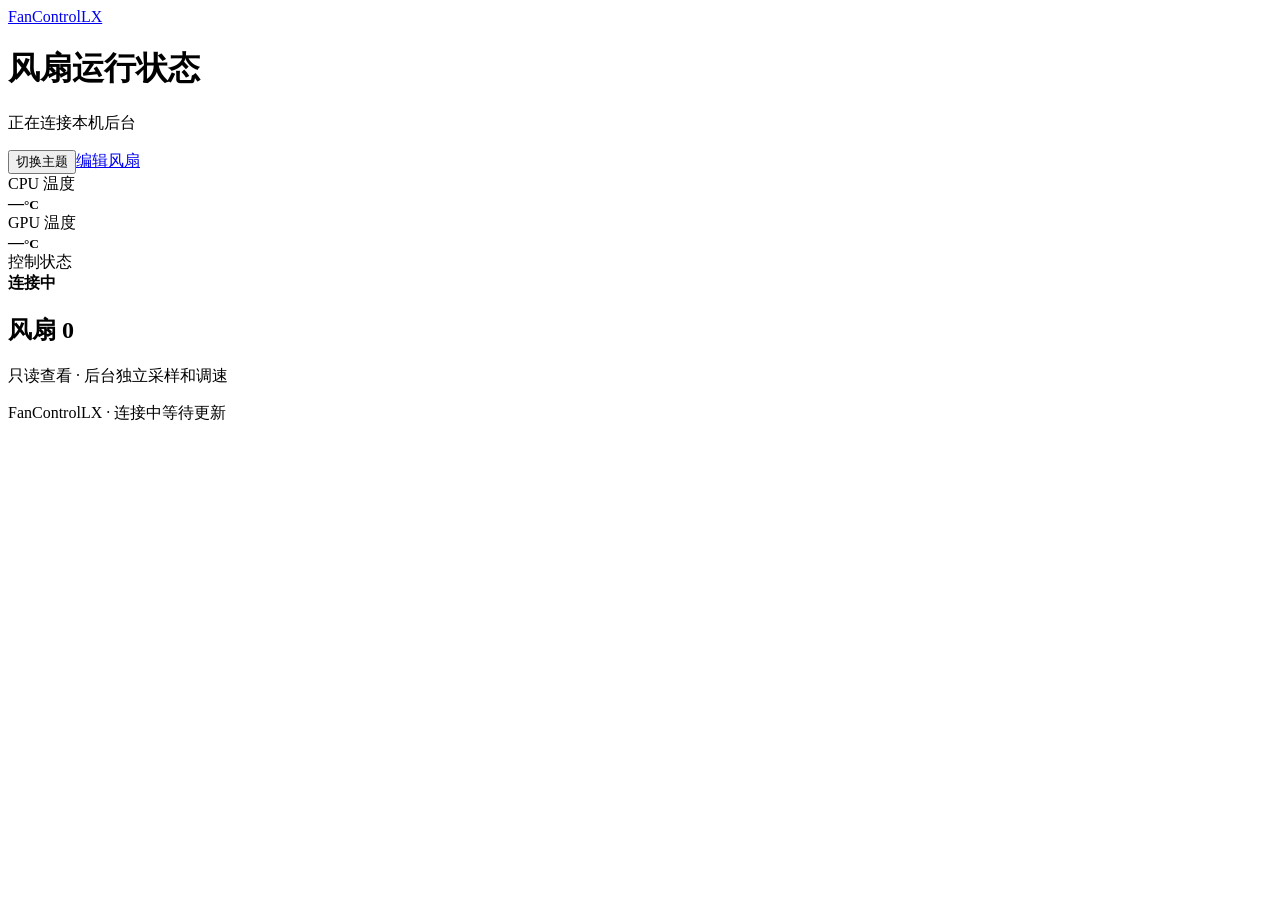
==== static/view.html @ 4d907713 "Add the read-only fan status page" ====
<!doctype html>
<html lang="zh-CN" data-theme="light">
<head>
  <meta charset="utf-8"><meta name="viewport" content="width=device-width, initial-scale=1">
  <title>运行状态 · FanControlLX</title>
  <link rel="icon" href="/favicon.svg"><link rel="stylesheet" href="/style.css"><link rel="stylesheet" href="/view.css">
  <script type="module" src="/view.js"></script>
</head>
<body class="viewer">
  <main class="view-main">
    <header class="view-header"><div><a class="view-brand" href="/">FanControlLX</a><h1>风扇运行状态</h1><p id="service-caption">正在连接本机后台</p></div><div class="toolbar"><button id="theme-toggle" class="button secondary" aria-label="切换主题">切换主题</button><a href="/edit" class="button secondary" id="edit-link">编辑风扇</a></div></header>
    <div id="connection-error" class="banner error" role="status" hidden>连接已中断，读数已过期。<button class="text-button" id="retry">重新连接</button></div>
    <div id="service-error" class="banner error" role="status" hidden></div>
    <section class="metrics" aria-label="实时监控">
      <article class="metric"><div class="metric-label">CPU 温度</div><strong><span id="cpu-temp">—</span><small>°C</small></strong></article>
      <article class="metric"><div class="metric-label">GPU 温度</div><strong><span id="gpu-temp">—</span><small>°C</small></strong></article>
      <article class="metric view-service"><div class="metric-label">控制状态</div><strong id="service-value">连接中</strong><small id="machine-name"></small></article>
    </section>
    <section aria-label="风扇状态"><div class="section-heading"><div><h2>风扇 <span id="fan-count" class="count">0</span></h2><p>只读查看 · 后台独立采样和调速</p></div></div><div id="fan-cards" class="fan-cards"></div><p id="empty" class="hint" hidden>尚未配置风扇，请进入编辑页设置设备。</p></section>
    <footer><span>FanControlLX <span id="version"></span> · <span id="connection-text">连接中</span></span><span id="last-update">等待更新</span></footer>
  </main>
</body>
</html>
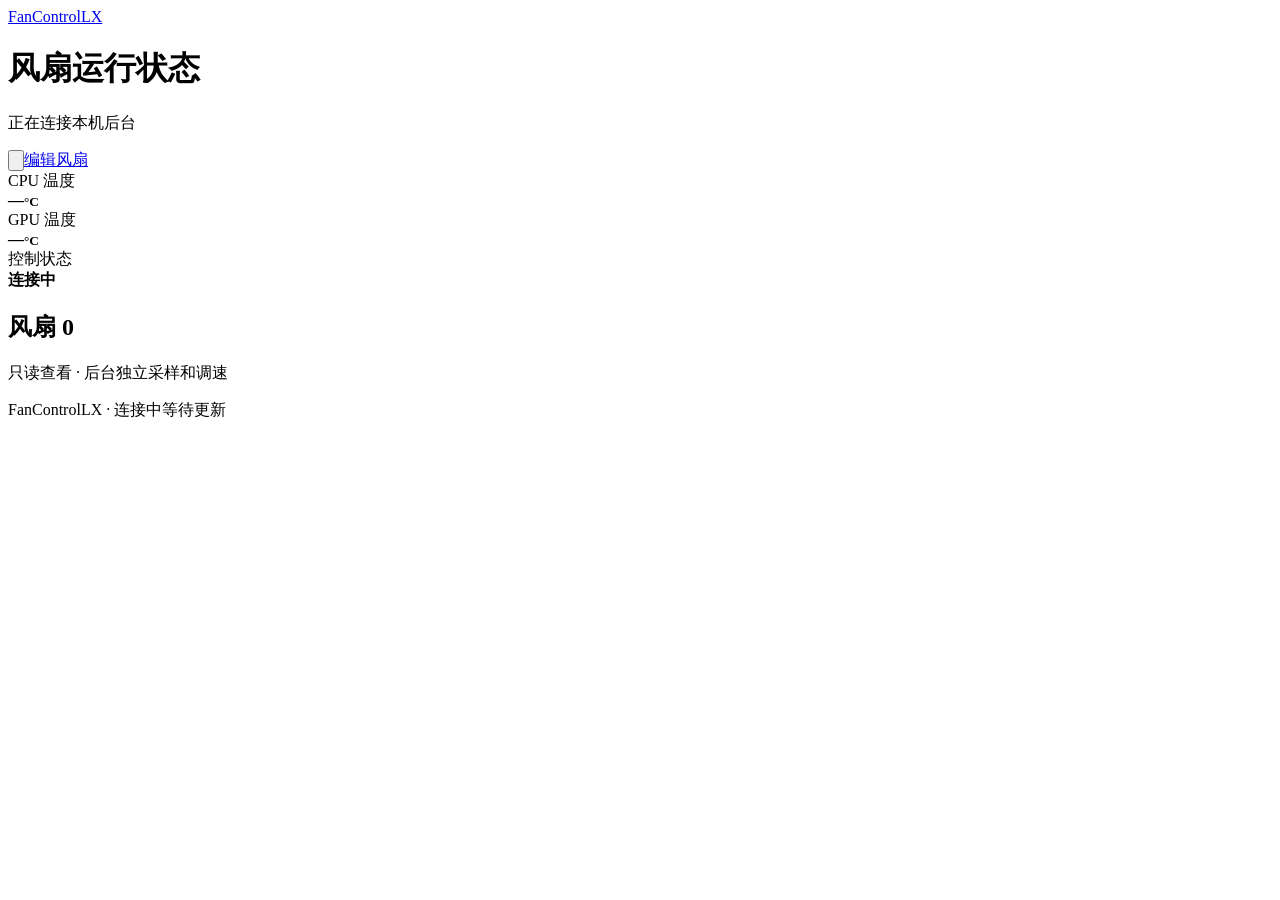
==== commit 9972afbc: "Show shared sun and moon icons on the viewer theme button" ====
--- a/static/view.html
+++ b/static/view.html
@@ -8,7 +8,7 @@
 </head>
 <body class="viewer">
   <main class="view-main">
-    <header class="view-header"><div><a class="view-brand" href="/">FanControlLX</a><h1>风扇运行状态</h1><p id="service-caption">正在连接本机后台</p></div><div class="toolbar"><button id="theme-toggle" class="button secondary" aria-label="切换主题">切换主题</button><a href="/edit" class="button secondary" id="edit-link">编辑风扇</a></div></header>
+    <header class="view-header"><div><a class="view-brand" href="/">FanControlLX</a><h1>风扇运行状态</h1><p id="service-caption">正在连接本机后台</p></div><div class="toolbar"><button id="theme-toggle" class="button secondary theme-toggle" aria-label="切换主题"><svg class="ui-icon theme-moon" viewBox="0 0 24 24" aria-hidden="true"><use href="/icons.svg#icon-moon"></use></svg><svg class="ui-icon theme-sun" viewBox="0 0 24 24" aria-hidden="true"><use href="/icons.svg#icon-sun"></use></svg></button><a href="/edit" class="button secondary" id="edit-link">编辑风扇</a></div></header>
     <div id="connection-error" class="banner error" role="status" hidden>连接已中断，读数已过期。<button class="text-button" id="retry">重新连接</button></div>
     <div id="service-error" class="banner error" role="status" hidden></div>
     <section class="metrics" aria-label="实时监控">
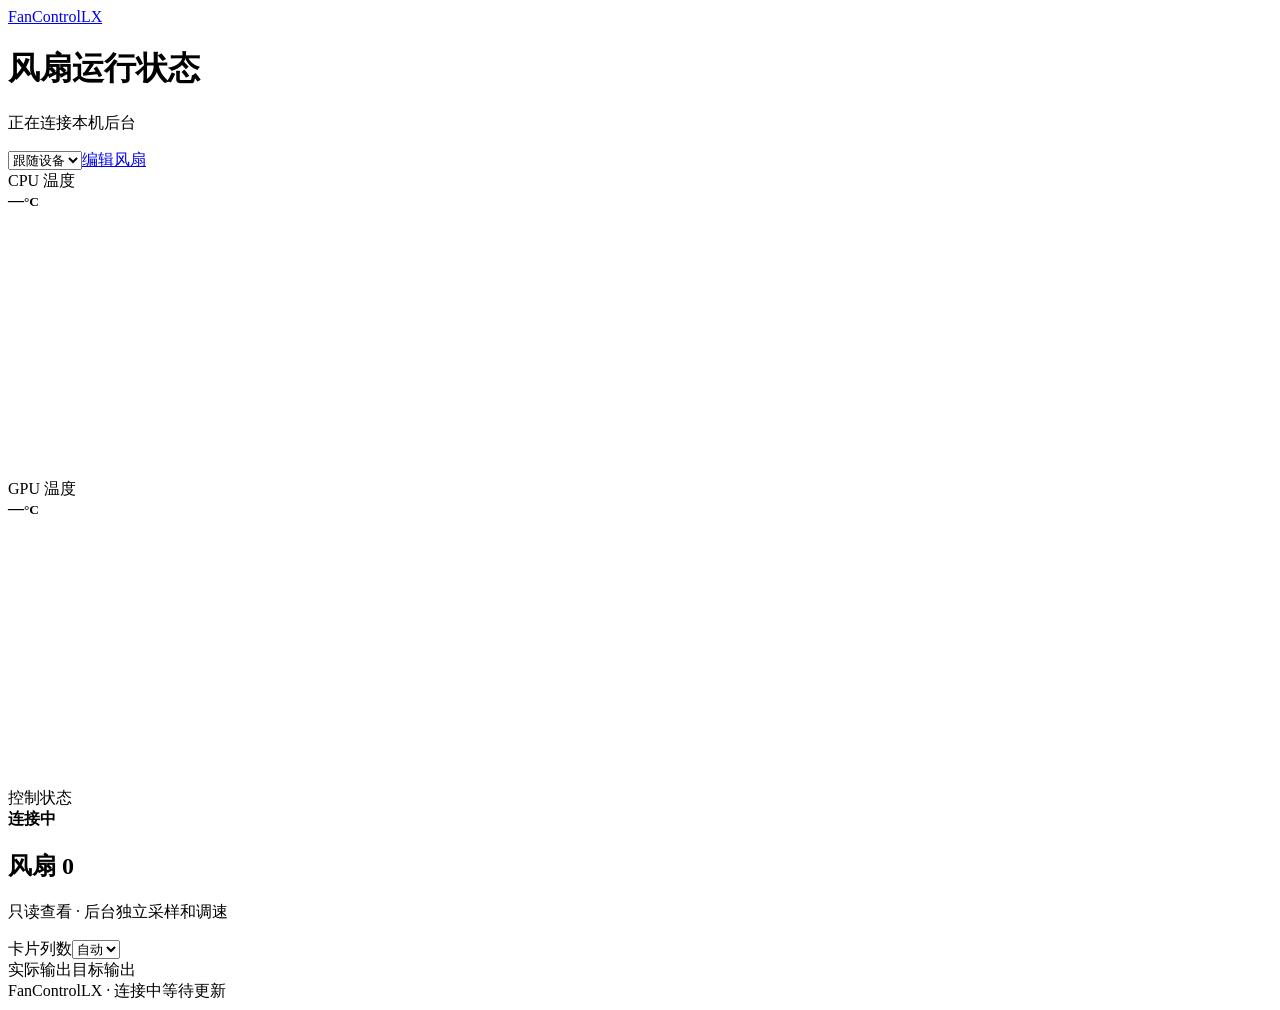
==== commit 34405cfc: "Update editor and viewer interactions together" ====
--- a/static/view.html
+++ b/static/view.html
@@ -1,22 +1,23 @@
 <!doctype html>
-<html lang="zh-CN" data-theme="light">
+<html lang="zh-CN">
 <head>
-  <meta charset="utf-8"><meta name="viewport" content="width=device-width, initial-scale=1">
+  <meta charset="utf-8"><meta name="viewport" content="width=device-width, initial-scale=1"><meta name="color-scheme" content="light dark">
+  <script src="/theme.js"></script>
   <title>运行状态 · FanControlLX</title>
   <link rel="icon" href="/favicon.svg"><link rel="stylesheet" href="/style.css"><link rel="stylesheet" href="/view.css">
   <script type="module" src="/view.js"></script>
 </head>
 <body class="viewer">
   <main class="view-main">
-    <header class="view-header"><div><a class="view-brand" href="/">FanControlLX</a><h1>风扇运行状态</h1><p id="service-caption">正在连接本机后台</p></div><div class="toolbar"><button id="theme-toggle" class="button secondary theme-toggle" aria-label="切换主题"><svg class="ui-icon theme-moon" viewBox="0 0 24 24" aria-hidden="true"><use href="/icons.svg#icon-moon"></use></svg><svg class="ui-icon theme-sun" viewBox="0 0 24 24" aria-hidden="true"><use href="/icons.svg#icon-sun"></use></svg></button><a href="/edit" class="button secondary" id="edit-link">编辑风扇</a></div></header>
+    <header class="view-header"><div><a class="view-brand" href="/">FanControlLX</a><h1>风扇运行状态</h1><p id="service-caption">正在连接本机后台</p></div><div class="toolbar"><select id="theme-select" class="button secondary theme-select" aria-label="主题模式" title="主题模式"><option value="light">浅色</option><option value="dark">深色</option><option value="system" selected>跟随设备</option></select><a href="/edit" class="button secondary" id="edit-link">编辑风扇</a></div></header>
     <div id="connection-error" class="banner error" role="status" hidden>连接已中断，读数已过期。<button class="text-button" id="retry">重新连接</button></div>
     <div id="service-error" class="banner error" role="status" hidden></div>
     <section class="metrics" aria-label="实时监控">
-      <article class="metric"><div class="metric-label">CPU 温度</div><strong><span id="cpu-temp">—</span><small>°C</small></strong></article>
-      <article class="metric"><div class="metric-label">GPU 温度</div><strong><span id="gpu-temp">—</span><small>°C</small></strong></article>
+      <article class="metric"><div class="metric-label">CPU 温度</div><strong><span id="cpu-temp">—</span><small>°C</small></strong><svg class="sparkline" id="cpu-spark" viewBox="0 0 200 42" role="img" aria-label="CPU 温度趋势"></svg></article>
+      <article class="metric"><div class="metric-label">GPU 温度</div><strong><span id="gpu-temp">—</span><small>°C</small></strong><svg class="sparkline" id="gpu-spark" viewBox="0 0 200 42" role="img" aria-label="GPU 温度趋势"></svg></article>
       <article class="metric view-service"><div class="metric-label">控制状态</div><strong id="service-value">连接中</strong><small id="machine-name"></small></article>
     </section>
-    <section aria-label="风扇状态"><div class="section-heading"><div><h2>风扇 <span id="fan-count" class="count">0</span></h2><p>只读查看 · 后台独立采样和调速</p></div></div><div id="fan-cards" class="fan-cards"></div><p id="empty" class="hint" hidden>尚未配置风扇，请进入编辑页设置设备。</p></section>
+    <section aria-label="风扇状态"><div class="section-heading fan-heading"><div><h2>风扇 <span id="fan-count" class="count">0</span></h2><p>只读查看 · 后台独立采样和调速</p></div><label class="column-setting">卡片列数<select id="fan-columns" aria-label="风扇卡片列数"><option value="auto">自动</option><option value="1">1 列</option><option value="2">2 列</option><option value="3">3 列</option><option value="4">4 列</option></select></label></div><div class="output-legend" aria-label="输出条图例"><span><i class="legend-actual" aria-hidden="true"></i>实际输出</span><span><i class="legend-target" aria-hidden="true"></i>目标输出</span></div><div id="fan-cards" class="fan-cards"></div><div id="empty" class="empty" hidden><h3>还没有风扇配置</h3><p>进入设备设置，确认设备并选择温度源与曲线。</p><a class="button secondary" href="/edit#devices">前往设备设置</a></div></section>
     <footer><span>FanControlLX <span id="version"></span> · <span id="connection-text">连接中</span></span><span id="last-update">等待更新</span></footer>
   </main>
 </body>
